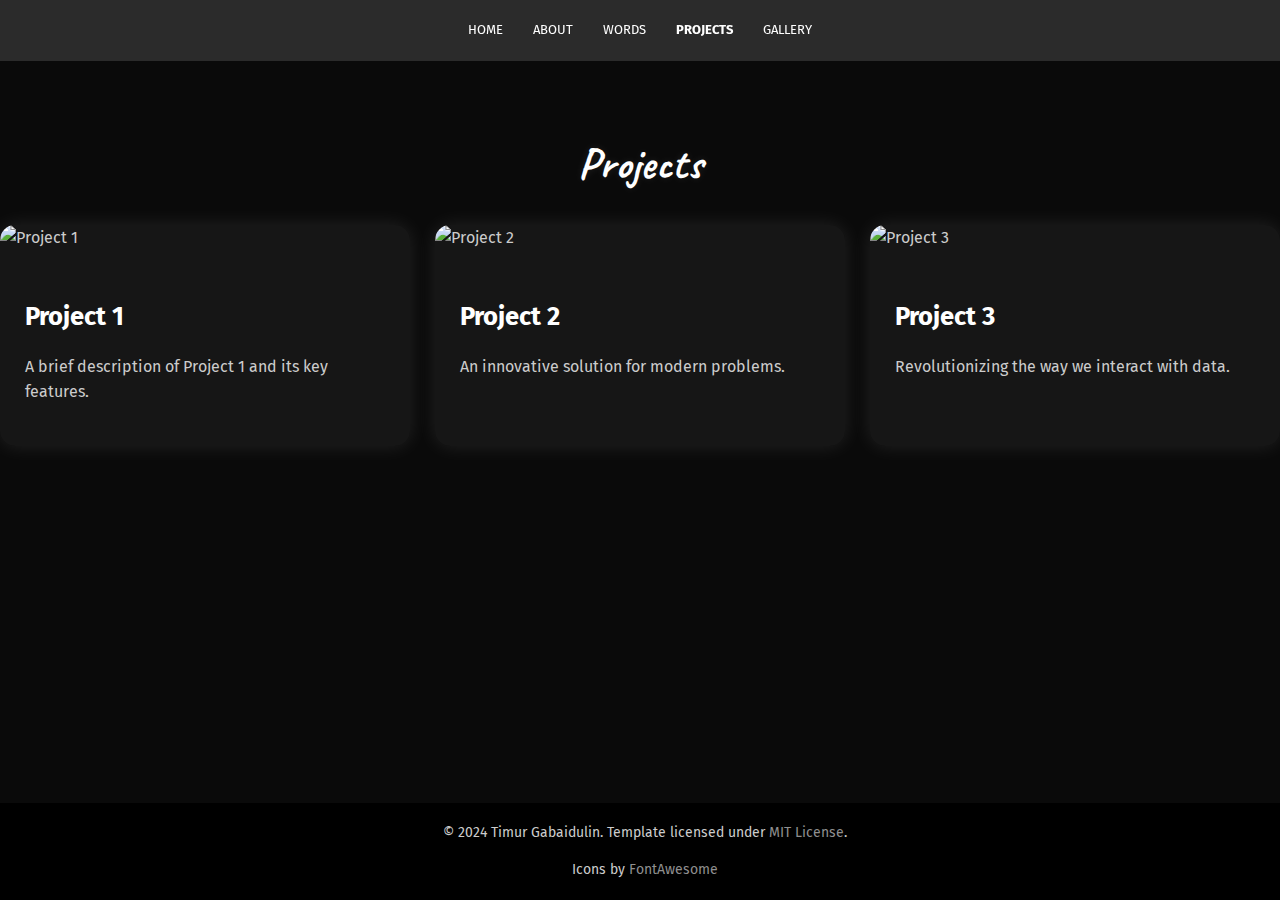
==== projects.html @ d2d1f11b "Initial commit with website source code" ====
<!DOCTYPE html>
<html lang="en">
<head>
    <meta charset="UTF-8">
    <meta name="viewport" content="width=device-width, initial-scale=1.0">
    <title>Projects - Timur Gabaidulin</title>
    <link rel="stylesheet" href="css/styles.css">
    <link rel="stylesheet" href="https://cdnjs.cloudflare.com/ajax/libs/font-awesome/6.6.0/css/all.min.css">
    <link rel="preconnect" href="https://fonts.googleapis.com">
    <link rel="preconnect" href="https://fonts.gstatic.com" crossorigin>
    <link href="https://fonts.googleapis.com/css2?family=Caveat:wght@400..700&family=Fira+Sans:wght@300..900&display=swap" rel="stylesheet">
</head>
<body class="projects-page">
    <header class="header">
        <nav class="navbar">
            <a href="index.html">Home</a>
            <a href="about.html">About</a>
            <a href="words.html">Words</a>
            <a href="projects.html" class="active">Projects</a>
            <a href="gallery.html">Gallery</a>
        </nav>
    </header>
    <main class="projects-container">
        <h1 class="about-heading">Projects</h1>
        <div class="projects-grid">
            <a href="projects/project1.html" class="project-card">
                <img src="project1.jpg" alt="Project 1" class="project-image">
                <div class="project-info">
                    <h2 class="project-title">Project 1</h2>
                    <p class="project-description">A brief description of Project 1 and its key features.</p>
                </div>
            </a>
            <a href="projects/" class="project-card">
                <img src="projects/project2.html" alt="Project 2" class="project-image">
                <div class="project-info">
                    <h2 class="project-title">Project 2</h2>
                    <p class="project-description">An innovative solution for modern problems.</p>
                </div>
            </a>
            <a href="projects/project3.html" class="project-card">
                <img src="project3.jpg" alt="Project 3" class="project-image">
                <div class="project-info">
                    <h2 class="project-title">Project 3</h2>
                    <p class="project-description">Revolutionizing the way we interact with data.</p>
                </div>
            </a>
        </div>
    </main>
    <script src="projects.js"></script>

    <footer class="footer">
        <p>&copy; 2024 Timur Gabaidulin. Template licensed under <a href="copyright.html" target="_blank">MIT License</a>.</p>
        <p>Icons by <a href="https://fontawesome.com/" target="_blank">FontAwesome</a></p>
    </footer>

</body>
</html>
---- css/styles.css ----
/* Global styles */
body {
    font-family: 'Fira Sans', sans-serif;
    line-height: 1.6;
    color: #cccccc;
    margin: 0;
    padding: 0;
    background-color: #0a0a0a;
}

.container {
    width: 90%;
    max-width: 1400px;
    margin: 0 auto;
    padding: 0 20px;
    box-sizing: border-box;
}

.header {
    background: rgba(51, 51, 51, 0.8);
    color: #fff;
    padding: 15px 0;
    position: fixed;
    width: 100%;
    top: 0;
    z-index: 1000;
    backdrop-filter: blur(5px);
}

.header a {
    color: #fff;
    text-decoration: none;
    text-transform: uppercase;
    font-size: 13px;
    transition: color 0.3s ease;
}

.footer {
    background-color: #000000;
    text-align: center;
    padding: 5px;
    font-size: 14px;
    position: fixed;
    width: 100%;
    bottom: 0;
    backdrop-filter: blur(5px);
}

.footer a {
    color: #8f8f8f;
    text-decoration: none;
}

.footer a:hover {
    text-decoration: underline;
}

.navbar {
    display: flex;
    align-items: center;
    justify-content: center;
}

.navbar a {
    margin: 0 15px;
    padding: 5px 0;
}

.navbar a:hover {
    color: #4d9fff;
}

.navbar a.active {
    font-weight: bold;
}

.main-container {
    display: flex;
    justify-content: center;
    align-items: center;
    min-height: 100vh;
    padding-top: 80px;
}

.content-wrapper {
    text-align: center;
    padding: 30px;
    background-color: rgba(255, 255, 255, 0.05);
    border-radius: 15px;
    box-shadow: 0 0 20px rgba(255, 255, 255, 0.1);
    transition: transform 0.3s ease, box-shadow 0.3s ease;
}

.content-wrapper:hover {
    transform: translateY(-5px);
    box-shadow: 0 5px 25px rgba(255, 255, 255, 0.15);
}

.page-navbar {
    display: flex;
    justify-content: center;
}

.nav-link {
    margin: 0 12px;
    text-decoration: none;
    color: #cccccc;
    font-weight: bold;
    transition: color 0.3s ease, transform 0.3s ease;
}

.nav-link:hover {
    color: #4d9fff;
    transform: translateY(-2px);
}

.subpage-container {
    padding: 100px 0 60px;
}

.subpage-content {
    max-width: 800px;
    margin: 0 auto;
    background-color: rgba(255, 255, 255, 0.05);
    padding: 40px;
    border-radius: 15px;
    box-shadow: 0 0 20px rgba(255, 255, 255, 0.1);
}

.about-heading {
    font-family: 'Caveat', cursive;
    font-size: 2.75em; 
    margin-bottom: 25px; 
    color: #fff;
    text-align: center;
    text-shadow: 0 0 8px rgba(255, 255, 255, 0.1); 
}

.about-text {
    font-size: 1.1em;
    line-height: 1.7; 
    color: #cccccc; 
}

/* Projects styles */
.projects-container {
    padding: 100px 0 60px; 
}

.projects-grid {
    display: grid;
    grid-template-columns: repeat(auto-fit, minmax(320px, 1fr)); 
    gap: 25px; 
    max-width: 1400px; 
    margin: 0 auto;
}

.project-card {
    background-color: rgba(255, 255, 255, 0.05); 
    border-radius: 15px; 
    box-shadow: 0 0 20px rgba(255, 255, 255, 0.1);
    overflow: hidden;
    transition: transform 0.3s ease, box-shadow 0.3s ease;
    text-decoration: none;
    color: #cccccc; 
}

.project-card:hover {
    transform: translateY(-8px); 
    box-shadow: 0 8px 30px rgba(255, 255, 255, 0.15);
}

.project-image {
    width: 100%;
    height: 220px; 
    object-fit: cover;
}

.project-info {
    padding: 25px; 
}

.project-title {
    font-size: 1.6em; 
    margin-bottom: 15px; 
    color: #fff;
}

.project-description {
    font-size: 1em;
    color: #cccccc; 
}

/* Gallery styles */
.gallery-page {
    background-color: #0a0a0a; 
    color: #cccccc; 
}

.gallery-container {
    columns: 4 280px;
    column-gap: 20px;
    padding: 20px; 
    margin-top: 100px; 
    max-width: 1400px; 
    margin-left: auto;
    margin-right: auto;
}

.gallery-item {
    break-inside: avoid;
    margin-bottom: 20px; 
    position: relative;
    overflow: hidden;
    border-radius: 10px; 
    cursor: pointer;
    transition: transform 0.3s ease, box-shadow 0.3s ease;
}

.gallery-item img {
    width: 100%;
    height: auto;
    display: block;
    transition: transform 0.3s ease;
}

.gallery-item:hover {
    transform: scale(1.03); 
    box-shadow: 0 8px 25px rgba(255, 255, 255, 0.15); 
}

.gallery-item:focus {
    outline: 2px solid #4d9fff; 
    transform: scale(1.03); 
}

.lightbox {
    display: none;
    position: fixed;
    z-index: 1000;
    top: 0;
    left: 0;
    right: 0;
    bottom: 0;
    background: rgba(0, 0, 0, 0.9);
    align-items: center;
    justify-content: center;
}

.lightbox.active {
    display: flex;
}

.lightbox img {
    max-width: 90%;
    max-height: 90%;
    object-fit: contain;
}

.lightbox-nav {
    position: absolute;
    top: 50%;
    transform: translateY(-50%);
    background: rgba(255, 255, 255, 0.1);
    color: white;
    font-size: 24px;
    padding: 12px 18px; 
    border: none;
    cursor: pointer;
    transition: background-color 0.3s ease, transform 0.3s ease;
    border-radius: 5px;
}

.lightbox-nav:hover,
.lightbox-nav:focus {
    background: rgba(255, 255, 255, 0.2);
    transform: translateY(-50%) scale(1.1);
}

.lightbox-nav.prev {
    left: 20px;
}

.lightbox-nav.next {
    right: 20px;
}

.lightbox-close {
    position: absolute;
    top: 20px;
    right: 20px;
    background: rgba(255, 255, 255, 0.1);
    color: white;
    font-size: 24px;
    padding: 12px 18px; 
    border: none;
    cursor: pointer;
    transition: background-color 0.3s ease, transform 0.3s ease;
    border-radius: 5px;
}

.lightbox-close:hover,
.lightbox-close:focus {
    background: rgba(255, 255, 255, 0.2);
    transform: scale(1.1);
}

/* Responsive adjustments */
@media (max-width: 768px) {
    .gallery-container {
        columns: 2 220px; 
    }
    
    .navbar {
        flex-wrap: wrap;
    }
    
    .navbar a {
        margin: 5px 10px;
    }
}

@media (max-width: 480px) {
    .gallery-container {
        columns: 1 280px; 
    }
    
    .content-wrapper {
        padding: 20px; 
    }
    
    .profile-photo {
        width: 180px; 
        height: 180px;
    }
    
    .name-heading {
        font-size: 3em; 
    }
}

/* Main content centering */
.main-content {
    display: flex;
    justify-content: center;
    align-items: center;
    min-height: 100vh;
    padding-top: 100px; 
    padding-bottom: 120px;
    box-sizing: border-box;
}

.content-wrapper {
    max-width: 900px;
    width: 100%;
    padding: 30px; 
    background-color: rgba(255, 255, 255, 0.05); 
    border-radius: 15px; 
    box-shadow: 0 0 20px rgba(255, 255, 255, 0.1); 
    text-align: center;
}

/* Additional styles for project-hero section */
.project-hero {
    display: flex;
    flex-direction: column;
    align-items: center;
    margin-bottom: 40px; 
}

.project-hero img {
    max-width: 100%;
    height: auto;
    border-radius: 15px; 
    box-shadow: 0 0 20px rgba(255, 255, 255, 0.1); 
}

.project-hero-content {
    text-align: center;
    margin-top: 25px;
}

/* Centering project gallery items */
.project-gallery {
    display: grid;
    grid-template-columns: repeat(auto-fit, minmax(250px, 1fr)); 
    gap: 25px; 
    justify-content: center;
}

/* Code snippet styling */
.code-snippet {
    background-color: rgba(255, 255, 255, 0.05); 
    padding: 25px; 
    border-radius: 15px; 
    box-shadow: 0 0 20px rgba(255, 255, 255, 0.1); 
    color: #cccccc; 
    font-family: 'Fira Code', monospace; 
    overflow-x: auto; 
}

/* Responsive adjustments */

@media (max-width: 768px) {
    .content-wrapper {
        padding: 20px; 
    }
}

@media (max-width: 480px) {
    .project-hero-title {
        font-size: 2em;
    }

    .project-hero-description {
        font-size: 1em;
    }
}
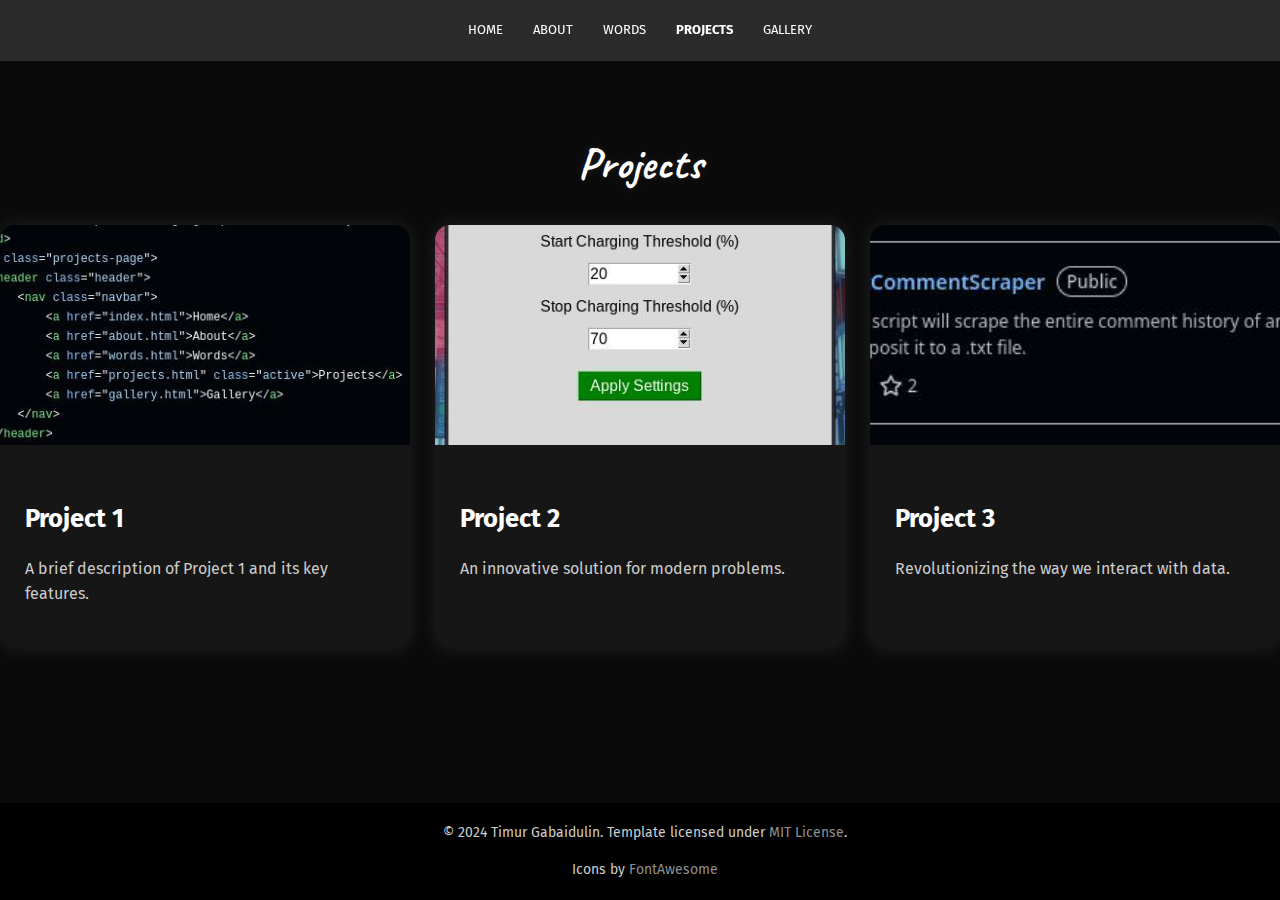
==== commit d4a545a2: "Update projects.html" ====
--- a/projects.html
+++ b/projects.html
@@ -24,21 +24,21 @@
         <h1 class="about-heading">Projects</h1>
         <div class="projects-grid">
             <a href="projects/project1.html" class="project-card">
-                <img src="project1.jpg" alt="Project 1" class="project-image">
+                <img src="images/project1.jpg" alt="Project 1" class="project-image">
                 <div class="project-info">
                     <h2 class="project-title">Project 1</h2>
                     <p class="project-description">A brief description of Project 1 and its key features.</p>
                 </div>
             </a>
             <a href="projects/" class="project-card">
-                <img src="projects/project2.html" alt="Project 2" class="project-image">
+                <img src="images/project2.jpg" alt="Project 2" class="project-image">
                 <div class="project-info">
                     <h2 class="project-title">Project 2</h2>
                     <p class="project-description">An innovative solution for modern problems.</p>
                 </div>
             </a>
             <a href="projects/project3.html" class="project-card">
-                <img src="project3.jpg" alt="Project 3" class="project-image">
+                <img src="images/project3.jpg" alt="Project 3" class="project-image">
                 <div class="project-info">
                     <h2 class="project-title">Project 3</h2>
                     <p class="project-description">Revolutionizing the way we interact with data.</p>
@@ -54,4 +54,4 @@
     </footer>
 
 </body>
-</html>+</html>
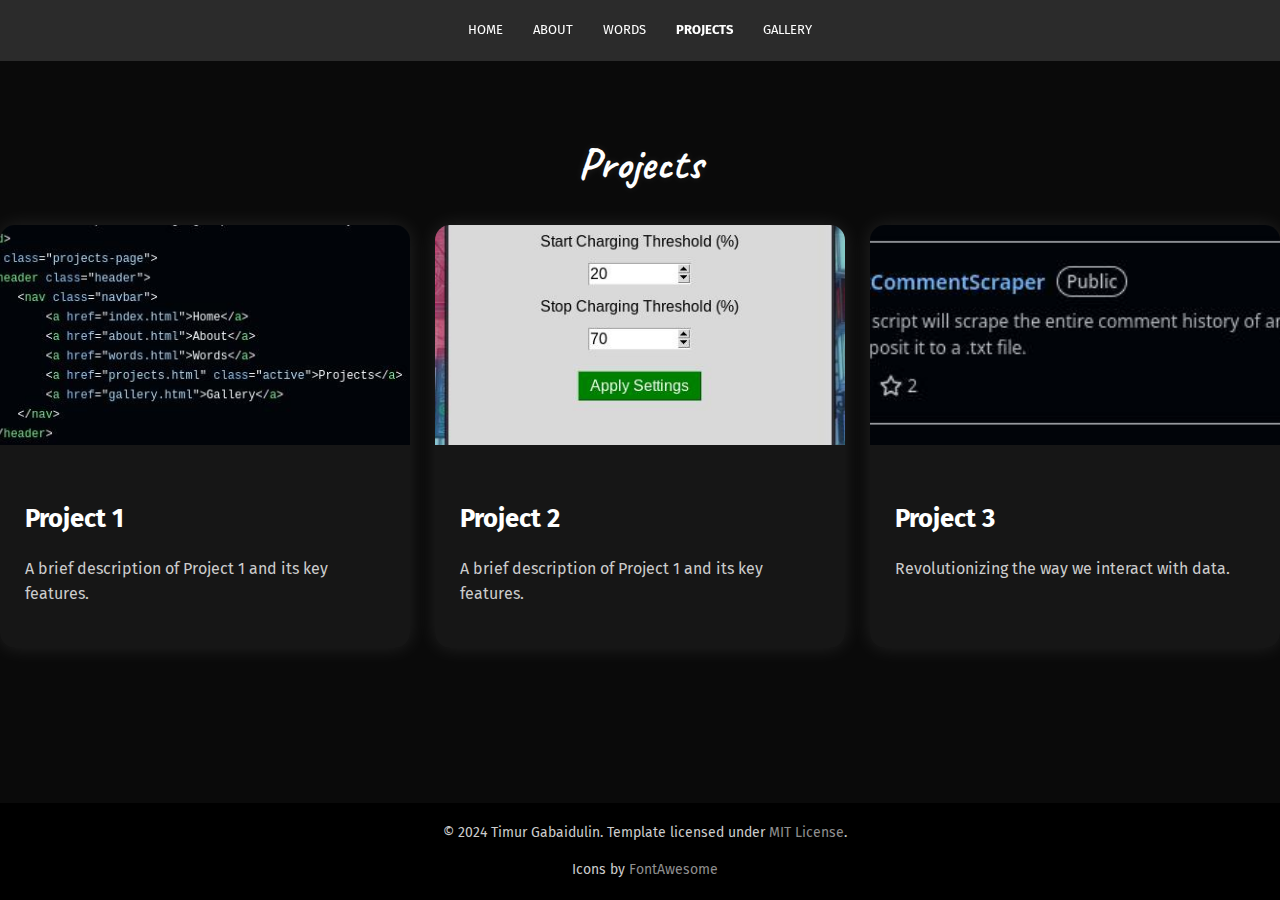
==== commit 32836359: "Update projects.html" ====
--- a/projects.html
+++ b/projects.html
@@ -30,11 +30,11 @@
                     <p class="project-description">A brief description of Project 1 and its key features.</p>
                 </div>
             </a>
-            <a href="projects/" class="project-card">
-                <img src="images/project2.jpg" alt="Project 2" class="project-image">
+            <a href="projects/project2.html" class="project-card">
+                <img src="images/project2.jpg" alt="Project 1" class="project-image">
                 <div class="project-info">
                     <h2 class="project-title">Project 2</h2>
-                    <p class="project-description">An innovative solution for modern problems.</p>
+                    <p class="project-description">A brief description of Project 1 and its key features.</p>
                 </div>
             </a>
             <a href="projects/project3.html" class="project-card">
